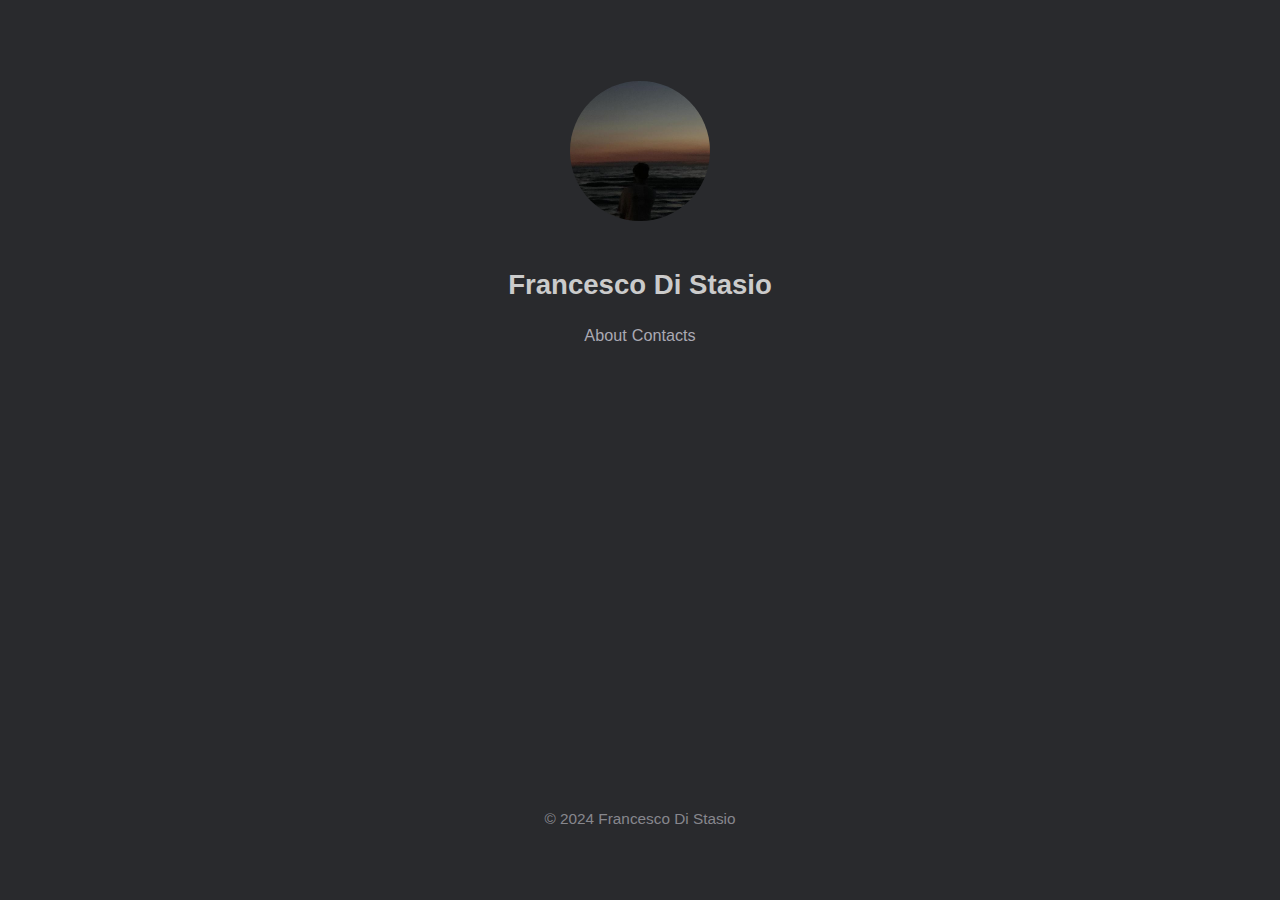
==== index.html @ 74d0ee64 "mod script" ====
<html>
<head>
	<link rel="stylesheet" type="text/css" href="css/style.css"/>
	<link rel="icon" type="image/x-icon" href="img/favicon.ico">
    <script src="js/typing_effect.js"></script>
<title>Francesco Di Stasio</title>
</head>

<body>
    <div class="main">
        <div class="center">
            <img class="profile-pic" alt="me" src="img/me.jpeg">
            <h2> Francesco Di Stasio </h2>
            <div id="typing-effect"></div>
            <div class="col">
                <a class= "refs" href="about.html">About</a>
                <a class= "refs" href="contacts.html">Contacts</a>        
            </div>
        </div>
    </div>
    <footer> 

        <small>
            &copy; 2024 Francesco Di Stasio 
        </small> 
    </footer> 
</body>
</html>
---- css/style.css ----
html{
	height:100%;
  font-family: -apple-system,BlinkMacSystemFont,"Segoe UI",Roboto,"Helvetica Neue",Arial,"Noto Sans",sans-serif,"Apple Color Emoji","Segoe UI Emoji","Segoe UI Symbol","Noto Color Emoji";
  font-size: 1.15rem;
  font-weight: 500;
}

.main {
  height:100%;
  display: flex;
  align-items: center;
  justify-content: center;
  color: #a9a9b3;
}

.center {
  width: 600px;
  height: 500px;
  height: 80%;
  text-align: center;
}

.center p {
  line-height: 1.5;
  display: inline-block;
  vertical-align: middle;
}

body {
  height: 90%;
  margin:0;
  background-color: #292a2d;
}

br {
   display: block;
   margin: 10px 0;
}

h2 {
  color: #cbcbcb;
}

footer { 
    display: flex; 
    justify-content: center; 
}

a {
  color: #a9a9b3;
  text-decoration: none;
}

a:link {
  color: #a9a9b3;
}

a:visited {
  color: #a9a9b3;
}

a:hover {
  color: white;
}

a:active {
  color: white;
}

.profile-pic {
    width: 140px;
    margin-bottom: 25px;
    border-radius: 100%;
}

img {
    vertical-align: middle;
}

.refs {
    text-decoration: none;
    font-size: 0.88rem;
}

.topnav {
  overflow: hidden;
  background-color: #242424;
}

.topnav a {
  float: left;
  color: #a9a9b3;
  text-align: center;
  padding: 10px 14px;
  text-decoration: none;
  font-size: 15px;
}

.topnav a:hover {
  color: white;  
}

.topnav:hover {
  transition: box-shadow 0.5s;
  box-shadow: 0px 8px 16px rgba(0, 0, 0, 0.3);
}

.topnav:not(:hover) {
  transition: box-shadow 0.5s;
}

i{
  text-decoration: none;
}

p{
  font-size: 0.9rem;
}

.contact {
  text-decoration: none;
}


small {
  color: #87878d;
}

.contactlinks a {
  font-size: 15px; 
}
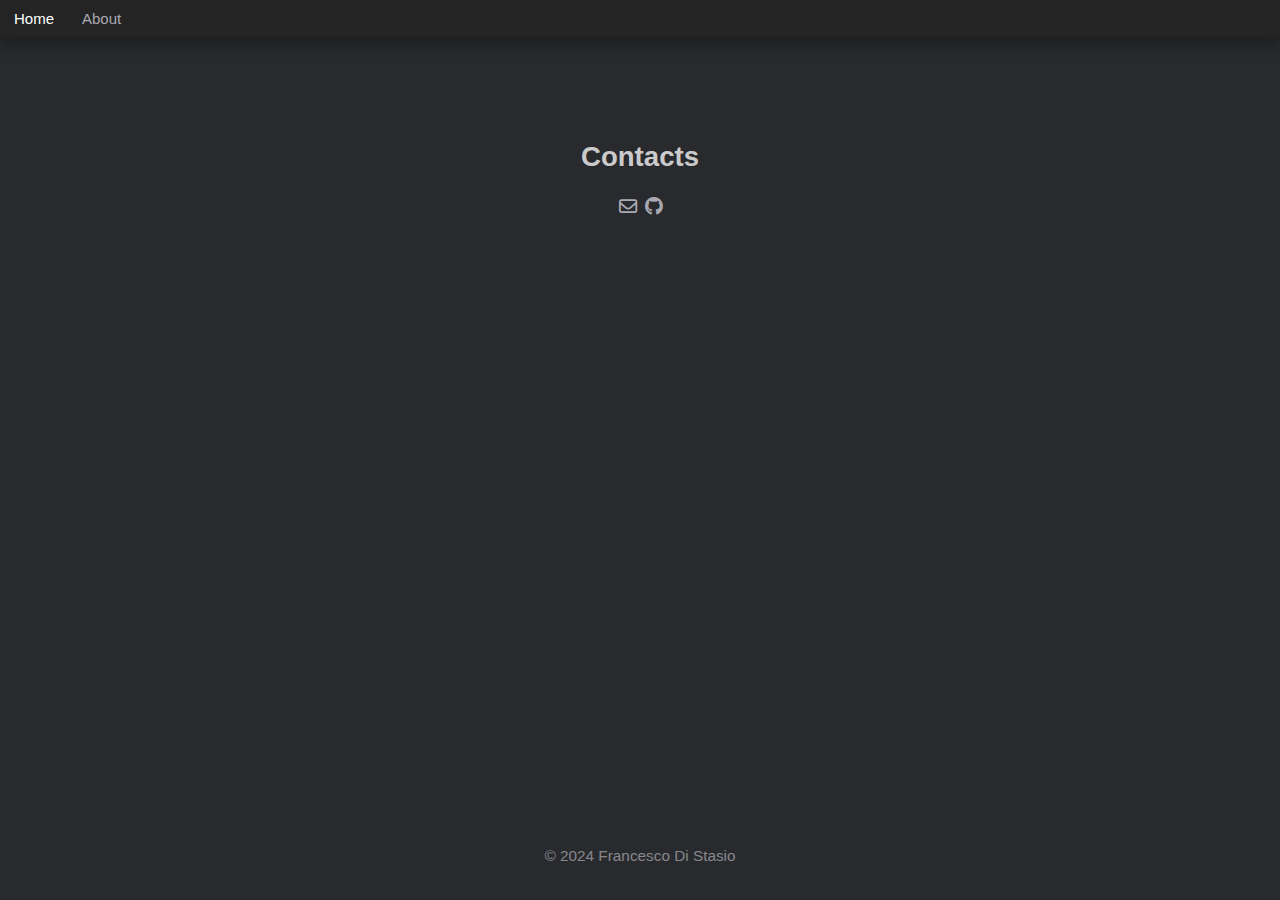
==== commit 78f5070e: "mod" ====
--- a/index.html
+++ b/index.html
@@ -1,28 +1,33 @@
 <html>
 <head>
 	<link rel="stylesheet" type="text/css" href="css/style.css"/>
+    <link rel="stylesheet" href="https://cdnjs.cloudflare.com/ajax/libs/font-awesome/6.4.2/css/all.min.css" />
 	<link rel="icon" type="image/x-icon" href="img/favicon.ico">
-    <script src="js/typing_effect.js"></script>
 <title>Francesco Di Stasio</title>
 </head>
 
 <body>
+    <div class="topnav">
+        <a href="./index.html">Home</a>
+        <a href="./about.html">About</a>
+    </div>
     <div class="main">
         <div class="center">
-            <img class="profile-pic" alt="me" src="img/me.jpeg">
-            <h2> Francesco Di Stasio </h2>
-            <div id="typing-effect"></div>
-            <div class="col">
-                <a class= "refs" href="about.html">About</a>
-                <a class= "refs" href="contacts.html">Contacts</a>        
+            <h2> Contacts </h2>
+           
+            <div>  
+                <a class="contact" href="mailto:f.distasio@studenti.unipi.it "> <i class="far fa-envelope fa-fw" aria-hidden="true"></i> </a>
+                <a class="contact" href="https://github.com/fdistasio"> <i class="fa-brands fa-github"></i> </a>
             </div>
         </div>
     </div>
+
     <footer> 
 
         <small>
             &copy; 2024 Francesco Di Stasio 
         </small> 
     </footer> 
+    
 </body>
 </html>--- a/css/style.css
+++ b/css/style.css
@@ -77,9 +77,32 @@
     vertical-align: middle;
 }
 
-.refs {
-    text-decoration: none;
-    font-size: 0.88rem;
+.about {
+  text-align: left;
+  font-size: 17px;
+  font-weight: 400;
+}
+
+#typing-effect {
+  margin-bottom: 10px;
+}
+
+.col a {
+  text-decoration: none;
+  font-size: 0.88rem; 
+  background-color: #6f6f854c; 
+  border: none;
+  color: white;
+  padding: 3px 8px;
+  text-align: center;
+  text-decoration: none;
+  display: inline-block;
+  border-radius: 4px;
+}
+
+.col a:hover {
+  color: black;
+  background-color: white;
 }
 
 .topnav {
@@ -109,11 +132,11 @@
   transition: box-shadow 0.5s;
 }
 
-i{
+i {
   text-decoration: none;
 }
 
-p{
+p {
   font-size: 0.9rem;
 }
 
@@ -121,11 +144,14 @@
   text-decoration: none;
 }
 
-
 small {
   color: #87878d;
 }
 
-.contactlinks a {
-  font-size: 15px; 
+.about a {
+  color:rgb(56, 192, 255);
+}
+
+.about a:hover {
+  color: white;
 }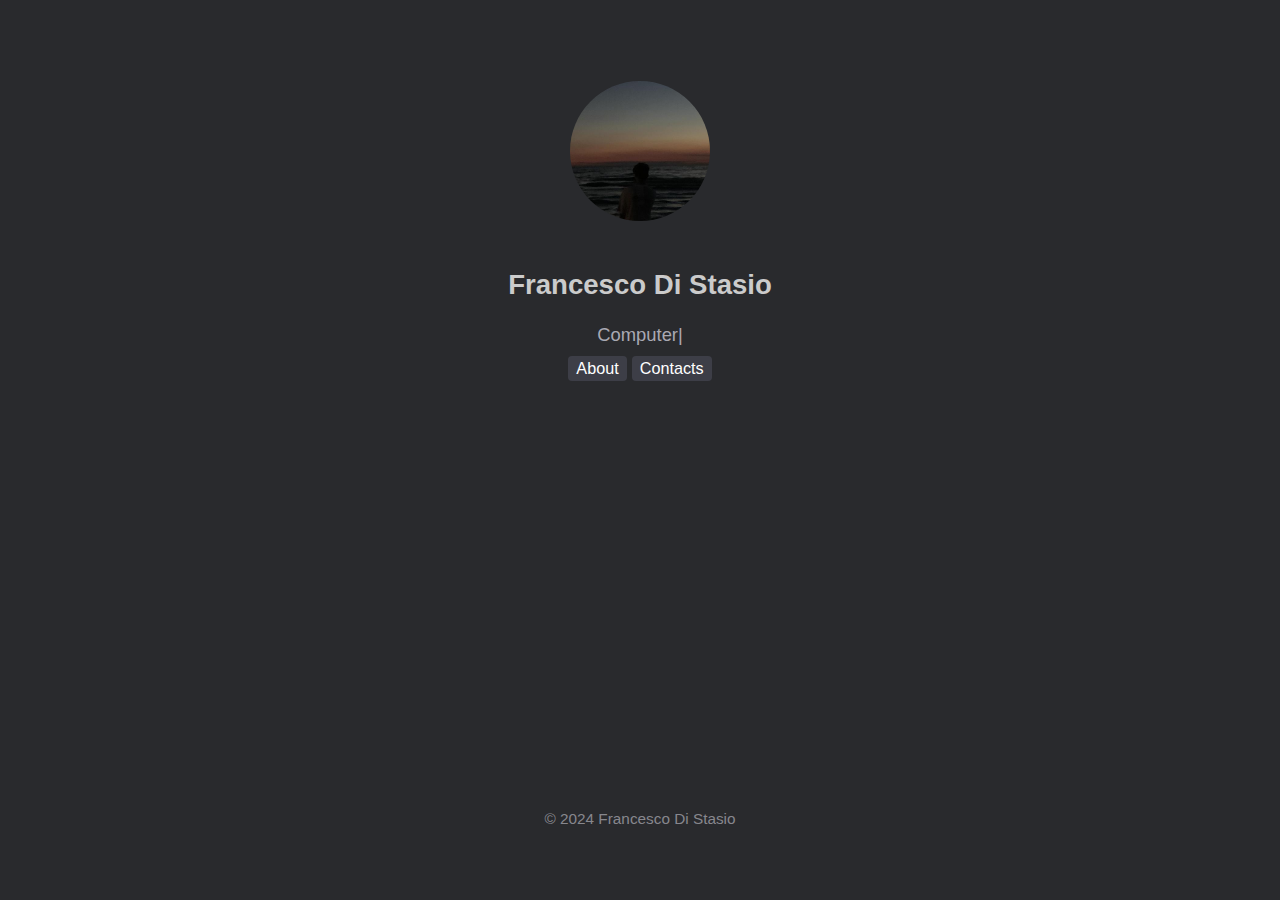
==== commit 3efcb341: "mod fix" ====
--- a/index.html
+++ b/index.html
@@ -1,23 +1,20 @@
 <html>
 <head>
 	<link rel="stylesheet" type="text/css" href="css/style.css"/>
-    <link rel="stylesheet" href="https://cdnjs.cloudflare.com/ajax/libs/font-awesome/6.4.2/css/all.min.css" />
 	<link rel="icon" type="image/x-icon" href="img/favicon.ico">
+    <script src="js/typing_effect.js"></script>
 <title>Francesco Di Stasio</title>
 </head>
 
 <body>
-    <div class="topnav">
-        <a href="./index.html">Home</a>
-        <a href="./about.html">About</a>
-    </div>
     <div class="main">
         <div class="center">
-            <h2> Contacts </h2>
-           
-            <div>  
-                <a class="contact" href="mailto:f.distasio@studenti.unipi.it "> <i class="far fa-envelope fa-fw" aria-hidden="true"></i> </a>
-                <a class="contact" href="https://github.com/fdistasio"> <i class="fa-brands fa-github"></i> </a>
+            <img class="profile-pic" alt="me" src="img/me.jpeg">
+            <h2> Francesco Di Stasio </h2>
+            <div id="typing-effect"></div>
+            <div class="col">
+                <a class= "refs" href="about.html">About</a>
+                <a class= "refs" href="contacts.html">Contacts</a>        
             </div>
         </div>
     </div>
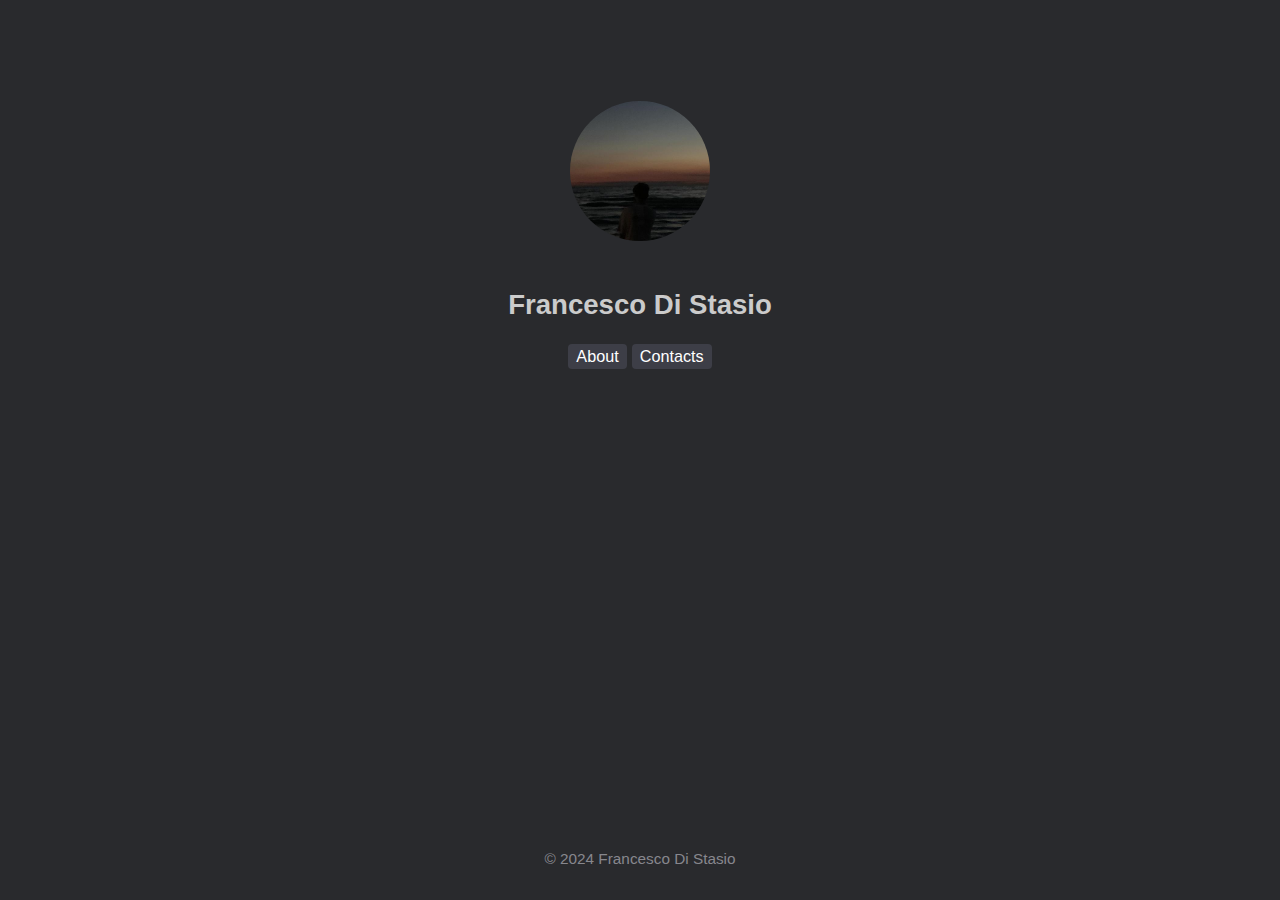
==== commit 5f7857c8: "add viewport" ====
--- a/index.html
+++ b/index.html
@@ -1,9 +1,11 @@
 <html>
+
 <head>
-	<link rel="stylesheet" type="text/css" href="css/style.css"/>
-	<link rel="icon" type="image/x-icon" href="img/favicon.ico">
-    <script src="js/typing_effect.js"></script>
-<title>Francesco Di Stasio</title>
+    <title>Francesco Di Stasio</title>
+    <meta charset="UTF-8">
+    <link rel="stylesheet" type="text/css" href="css/style.css"/>
+    <link rel="icon" type="image/x-icon" href="img/favicon.ico">
+    <meta name="viewport" content="width=device-width">
 </head>
 
 <body>
@@ -27,4 +29,5 @@
     </footer> 
     
 </body>
+
 </html>--- a/css/style.css
+++ b/css/style.css
@@ -11,6 +11,7 @@
   align-items: center;
   justify-content: center;
   color: #a9a9b3;
+  padding: 20px
 }
 
 .center {
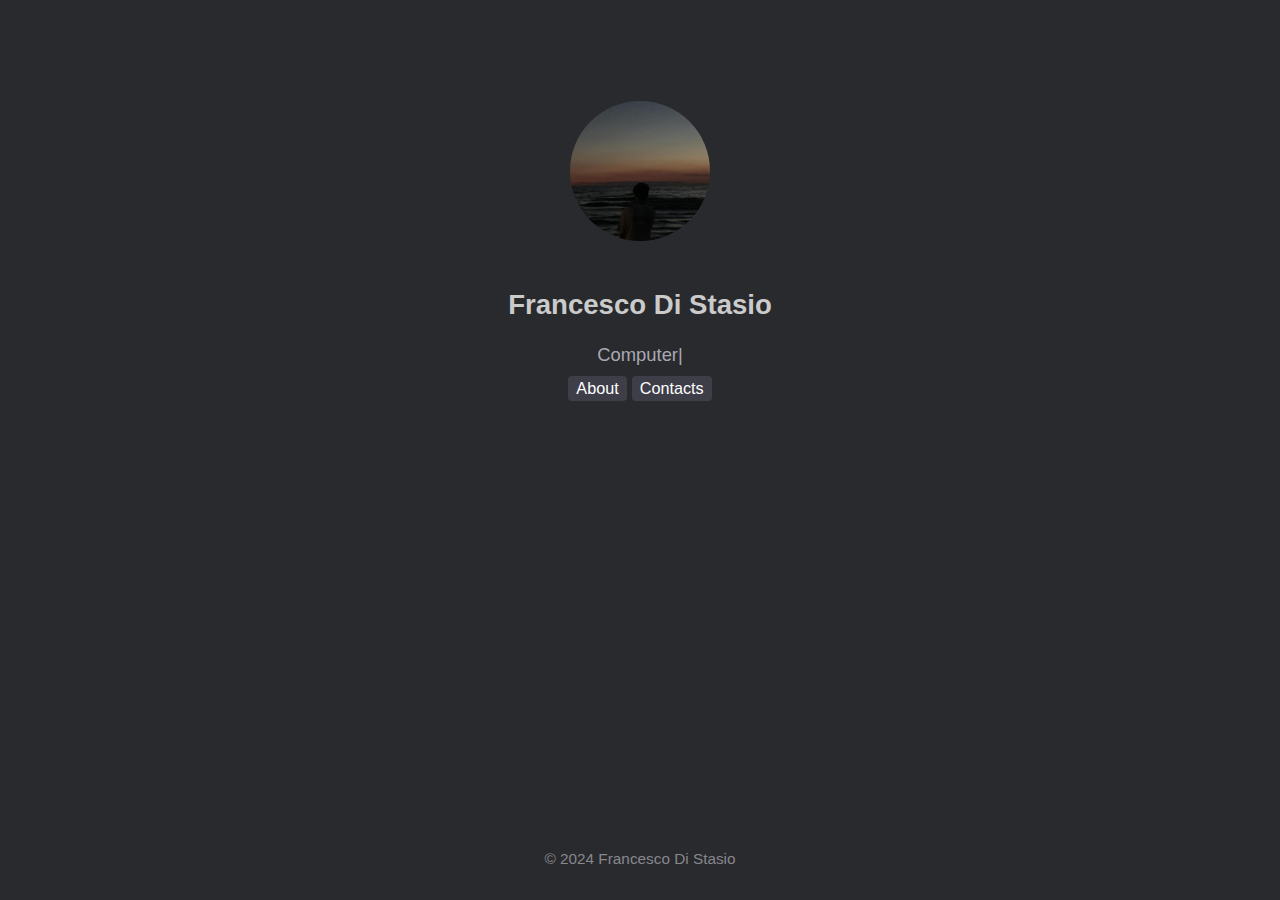
==== commit e85ad498: "fix bug" ====
--- a/index.html
+++ b/index.html
@@ -4,7 +4,8 @@
     <title>Francesco Di Stasio</title>
     <meta charset="UTF-8">
     <link rel="stylesheet" type="text/css" href="css/style.css"/>
-    <link rel="icon" type="image/x-icon" href="img/favicon.ico">
+	<link rel="icon" type="image/x-icon" href="img/favicon.ico">
+    <script src="js/typing_effect.js"></script>
     <meta name="viewport" content="width=device-width">
 </head>
 
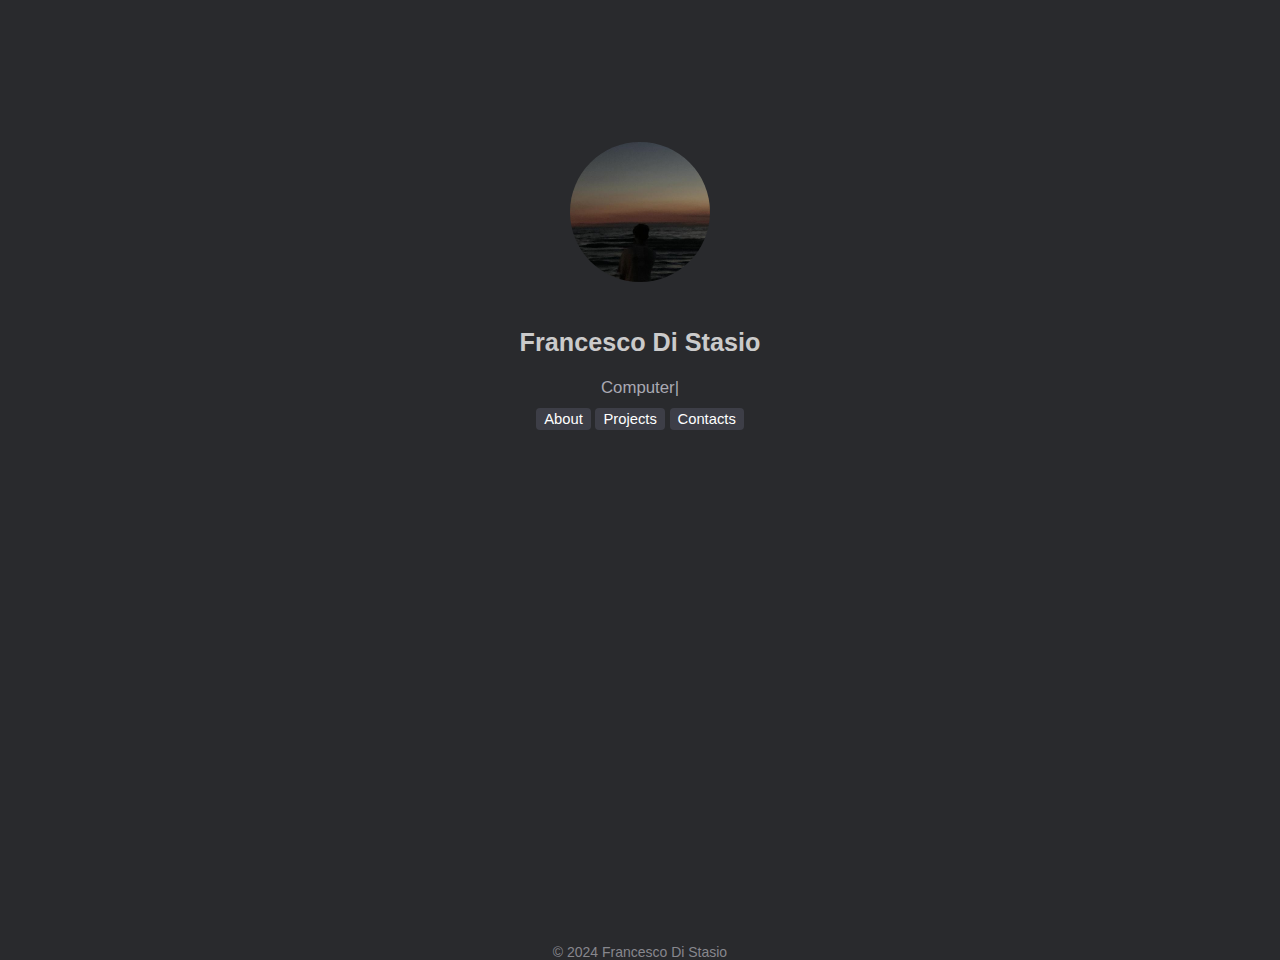
==== commit 3386f259: "add projects.html" ====
--- a/index.html
+++ b/index.html
@@ -1,15 +1,19 @@
 <html>
 
 <head>
+
     <title>Francesco Di Stasio</title>
     <meta charset="UTF-8">
     <link rel="stylesheet" type="text/css" href="css/style.css"/>
 	<link rel="icon" type="image/x-icon" href="img/favicon.ico">
     <script src="js/typing_effect.js"></script>
     <meta name="viewport" content="width=device-width">
+
 </head>
 
+
 <body>
+
     <div class="main">
         <div class="center">
             <img class="profile-pic" alt="me" src="img/me.jpeg">
@@ -17,6 +21,7 @@
             <div id="typing-effect"></div>
             <div class="col">
                 <a class= "refs" href="about.html">About</a>
+                <a class= "refs" href="projects.html">Projects</a>
                 <a class= "refs" href="contacts.html">Contacts</a>        
             </div>
         </div>
@@ -27,6 +32,7 @@
         <small>
             &copy; 2024 Francesco Di Stasio 
         </small> 
+
     </footer> 
     
 </body>
--- a/css/style.css
+++ b/css/style.css
@@ -1,23 +1,25 @@
 html{
 	height:100%;
+  min-height: 100vh;
   font-family: -apple-system,BlinkMacSystemFont,"Segoe UI",Roboto,"Helvetica Neue",Arial,"Noto Sans",sans-serif,"Apple Color Emoji","Segoe UI Emoji","Segoe UI Symbol","Noto Color Emoji";
-  font-size: 1.15rem;
+  font-size: 1.05rem;
   font-weight: 500;
 }
 
 .main {
-  height:100%;
+  flex: 1;
   display: flex;
   align-items: center;
   justify-content: center;
   color: #a9a9b3;
-  padding: 20px
+  padding: 20px;
 }
 
 .center {
+  flex: 1;
   width: 600px;
-  height: 500px;
-  height: 80%;
+  max-width: 45%;
+  min-height: 80vh;
   text-align: center;
 }
 
@@ -28,14 +30,17 @@
 }
 
 body {
-  height: 90%;
+  padding-top: 60px;
+  height: 100%;
   margin:0;
   background-color: #292a2d;
+  display: flex;
+  flex-direction: column;
 }
 
 br {
-   display: block;
-   margin: 10px 0;
+  display: block;
+  margin: 10px 0;
 }
 
 h2 {
@@ -43,8 +48,10 @@
 }
 
 footer { 
-    display: flex; 
-    justify-content: center; 
+  margin-top: auto;
+  width: 100%;
+  display: flex; 
+  justify-content: center; 
 }
 
 a {
@@ -80,7 +87,7 @@
 
 .about {
   text-align: left;
-  font-size: 17px;
+  font-size: 16px;
   font-weight: 400;
 }
 
@@ -107,6 +114,9 @@
 }
 
 .topnav {
+  width: 100%;
+  position: fixed;
+  top:0;
   overflow: hidden;
   background-color: #242424;
 }
@@ -155,4 +165,19 @@
 
 .about a:hover {
   color: white;
+}
+
+.post-publish {
+  text-align: right;
+  font-size: .78rem;
+}
+
+.content {
+  font-size: 16px;
+  color:#5d5d5f;
+}
+
+article {
+  padding: 0;
+  margin: 0;
 }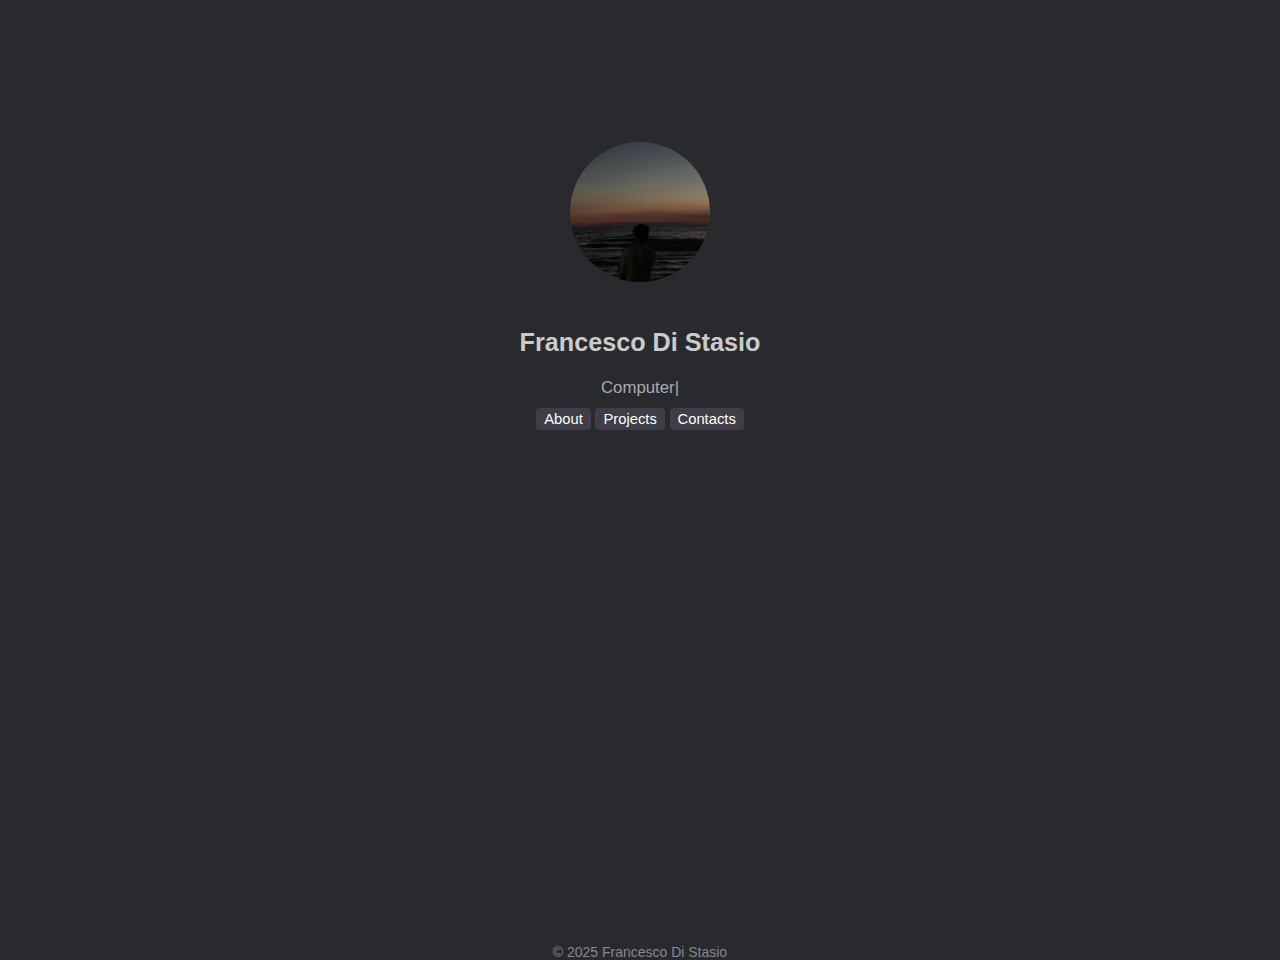
==== commit 4d62cd3f: "mod" ====
--- a/index.html
+++ b/index.html
@@ -7,8 +7,7 @@
     <link rel="stylesheet" type="text/css" href="css/style.css"/>
 	<link rel="icon" type="image/x-icon" href="img/favicon.ico">
     <script src="js/typing_effect.js"></script>
-    <meta name="viewport" content="width=device-width">
-
+    <meta name="viewport" content="width=device-width, initial-scale=1.0, user-scalable=no">
 </head>
 
 
@@ -30,7 +29,7 @@
     <footer> 
 
         <small>
-            &copy; 2024 Francesco Di Stasio 
+            &copy; 2025 Francesco Di Stasio 
         </small> 
 
     </footer> 
--- a/css/style.css
+++ b/css/style.css
@@ -1,4 +1,4 @@
-html{
+html {
 	height:100%;
   min-height: 100vh;
   font-family: -apple-system,BlinkMacSystemFont,"Segoe UI",Roboto,"Helvetica Neue",Arial,"Noto Sans",sans-serif,"Apple Color Emoji","Segoe UI Emoji","Segoe UI Symbol","Noto Color Emoji";
@@ -16,9 +16,7 @@
 }
 
 .center {
-  flex: 1;
   width: 600px;
-  max-width: 45%;
   min-height: 80vh;
   text-align: center;
 }
